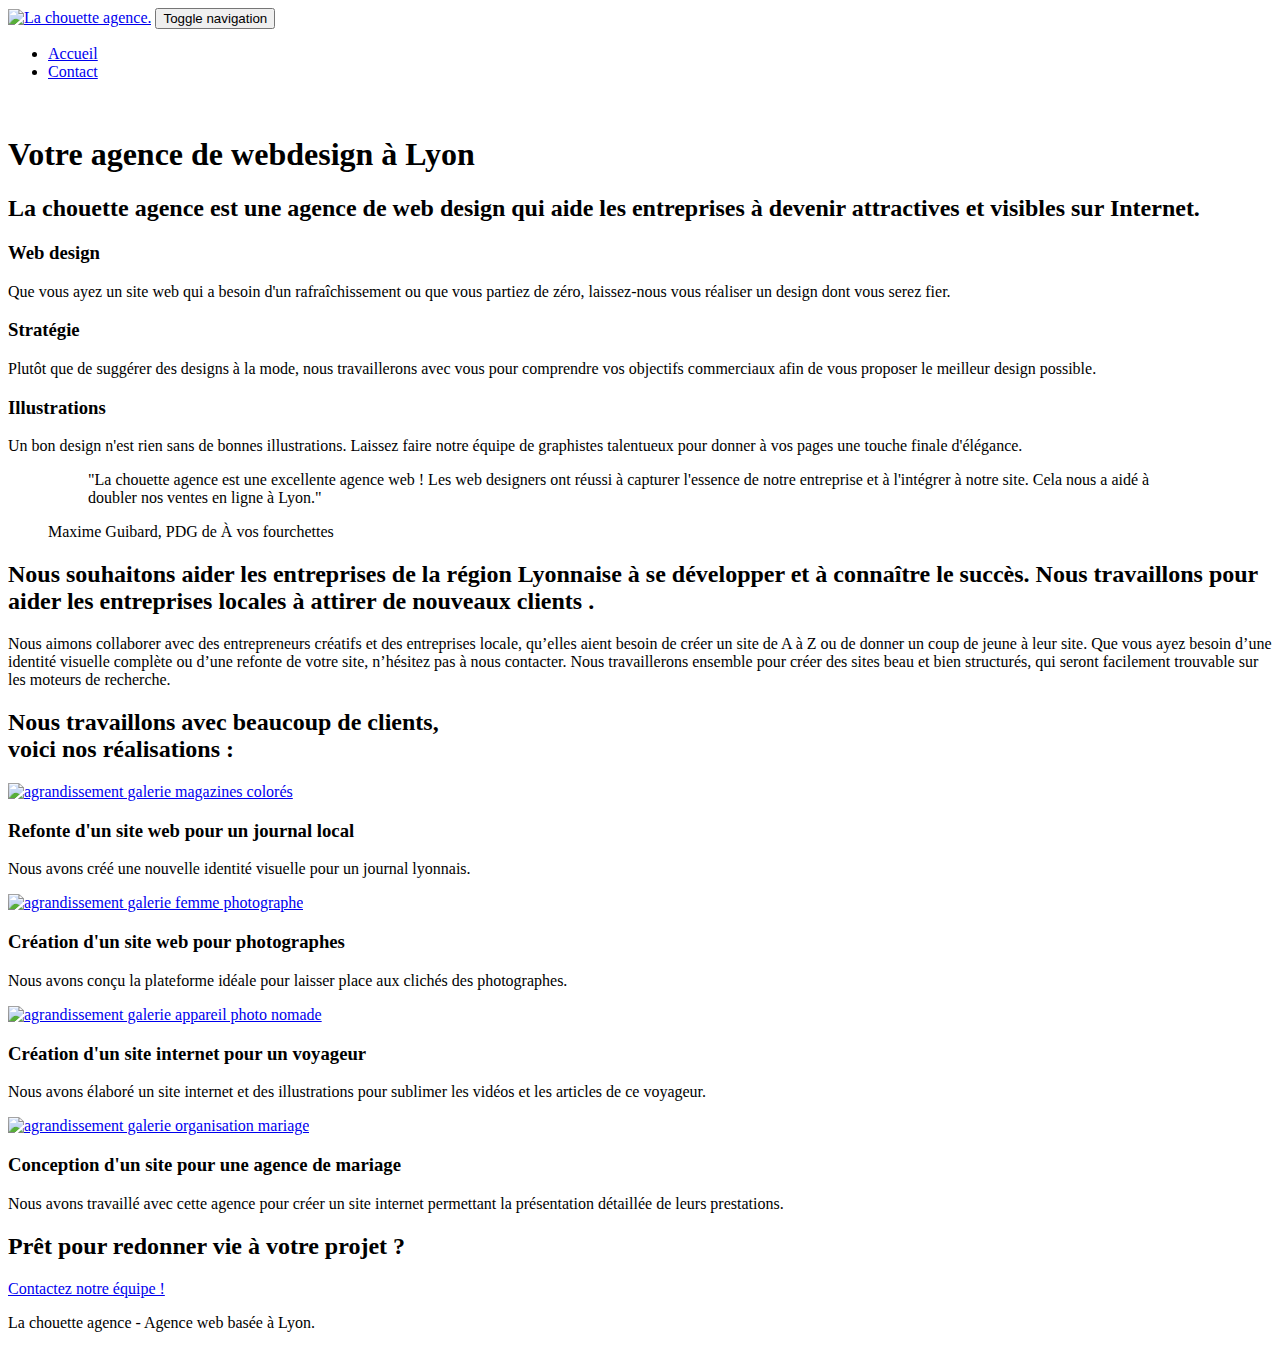
==== index.html @ 05fc4061 "first modif" ====
<!doctype html>
<html lang="fr">
<head>
    <meta charset="utf-8">
    <meta name="description" content="Notre entreprise de webdesign basée à Lyon, la Chouette Agence, vous aide à concevoir un site internet optimisé pour devenir plus attractif.">
    <meta name="viewport" content="width=device-width, initial-scale=1.0, viewport-fit=cover">
	<meta name="robots" content="index,follow">

	<link rel="canonical" href="https://marineflora.github.io/OC_P4/index.html" />
	
    <link rel="shortcut icon" type="image/png" href="img/favicon.jpg">
    
	<link rel="stylesheet" type="text/css" href="./css/bootstrap-min.css">
	<link rel="stylesheet" type="text/css" href="./css/font-awesome-min.css">
	<link rel="stylesheet" type="text/css" href="./css/et-line-min.css">
	<link rel="stylesheet" type="text/css" href="style-min.css">
    
	<script src="./js/jquery-2.1.0-min.js" defer></script>
	<script src="./js/bootstrap-min.js" defer></script>
	<script src="./js/blocs-min.js" defer></script>
	<script src="./js/jquery.touchSwipe-min.js" defer></script>
	<script src="./js/gmaps-min.js" defer></script>

    <title>La Chouette Agence - Votre agence de webdesign à Lyon</title>

	
<!-- Analytics -->
	<script async src="https://www.googletagmanager.com/gtag/js?id=G-NSWFWQ8PJG"></script>
	<script>
 	 window.dataLayer = window.dataLayer || [];
 	 function gtag(){dataLayer.push(arguments);}
 	 gtag('js', new Date());

 	 gtag('config', 'G-NSWFWQ8PJG');
	</script>
<!-- Analytics END -->
    
</head>
<body>
<!-- Principal conteneur -->
<div class="page-container">
    
<!-- HEADER -->	
<header class="bloc bgc-white l-bloc">
	<div class="container bloc-sm">
		<nav class="navbar row">
			<div class="navbar-header">
				<a class="navbar-brand" href="index.html"><img src="img/la-chouette-agence.png" alt="La chouette agence." height="40" /></a>

				<button id="nav-toggle" type="button" class="ui-navbar-toggle navbar-toggle" data-toggle="collapse" data-target=".navbar-1">
					<span class="sr-only">Toggle navigation</span><span class="icon-bar"></span><span class="icon-bar"></span><span class="icon-bar"></span>
				</button>
			</div>
			<div class="collapse navbar-collapse navbar-1 special-dropdown-nav">
				<ul class="site-navigation nav navbar-nav">
					<li>
						<a href="index.html">Accueil</a>
					</li>
					<li>
						<a href="contact-webdesign-lyon.html">Contact</a>
					</li>
				</ul>
			</div>
		</nav>
	</div>
</header>	
<!-- HEADER END-->	

<!-- MAIN -->	
<main>
<!-- bloc-1-presentation-->
<div class="bloc bgc-dark-slate-blue bg-banniere d-bloc bg-t-edge bloc-bg-texture texture-paper b-parallax" id="bloc-1-hero">
	<div class="container bloc-lg">
		<div class="row tight-width-whitespace">
			<div class="col-sm-12">
				<img src="img/logo.png" class="center-block image-resize-mode" width="100" alt="" />
				<h1 class="text-center white ">Votre agence de webdesign à Lyon</h1>	
			</div>
		</div>
	</div>
</div>
<!-- bloc-1-presentation END -->

<!-- bloc-2-services -->
<div class="bloc bgc-white l-bloc" id="bloc-2-services">
	<div class="container bloc-md">
		<div class="row ">
			<div class="col-sm-12">
				<h2 class=" text-center">La chouette agence est une agence de web design qui aide les entreprises à devenir attractives et visibles sur Internet.</h2>
			</div>
		</div>

		<div class="row voffset-lg med-width-whitespace">
			<div class="col-sm-4">
				<div class="text-center">
					<span class="et-icon-browser sm-shadow icon-dark-slate-blue icons icon-lg"></span>
				</div>
				<h3 class="mg-md text-center">Web design</h3>
				<p class="text-center ">
					Que vous ayez un site web qui a besoin d'un rafraîchissement ou que vous partiez de zéro, laissez-nous vous réaliser un design dont vous serez fier.
				</p>
			</div>

			<div class="col-sm-4">
				<div class="text-center">
					<span class="et-icon-presentation sm-shadow icon-dark-slate-blue icons icon-lg"></span>
				</div>
				<h3 class="mg-md text-center">Stratégie</h3>
				<p class="text-center ">
					Plutôt que de suggérer des designs à la mode, nous travaillerons avec vous pour comprendre vos objectifs commerciaux afin de vous proposer le meilleur design possible.<br>
				</p>
			</div>

			<div class="col-sm-4">
				<div class="text-center">
					<span class="et-icon-edit sm-shadow icon-dark-slate-blue icons icon-lg"></span>
				</div>
				<h3 class="mg-md text-center">Illustrations</h3>
				<p class="text-center ">
					Un bon design n'est rien sans de bonnes illustrations. Laissez faire notre équipe de graphistes talentueux pour donner à vos pages une touche finale d'élégance.
				</p>
			</div>
		</div>

		<div class="row voffset-lg voffset">
			<figure class="col-xs-12 col-md-8 col-md-offset-2 text-center">
				<blockquote>"La chouette agence est une excellente agence web ! Les web designers ont réussi à capturer l'essence de notre entreprise et à l'intégrer à notre site. Cela nous a aidé à doubler nos ventes en ligne à Lyon."
				</blockquote> 
				<figcaption>Maxime Guibard, PDG de À vos fourchettes</figcaption>
			</figure>
		</div>

	</div>
</div>
<!-- bloc-2-services END -->

<!-- bloc-3-what-i-do -->
<div class="bloc white bgc-atomic-tangerine bg-presentation d-bloc bloc-bg-texture texture-paper b-parallax" id="bloc-3-what-i-do">
	<div class="container bloc-lg">
		<div class="row tight-width-whitespace black-background">
			<div class="col-sm-12">
				<h2 class="mg-md text-center tangerine">
					Nous souhaitons aider les entreprises de la région Lyonnaise à se développer et à connaître le succès. Nous travaillons pour aider les entreprises locales à attirer de nouveaux clients .<br>
				</h2>
				<p class="text-center white">
					Nous aimons collaborer avec des entrepreneurs créatifs et des entreprises locale, qu’elles aient besoin de créer un site de A à Z ou de donner un coup de jeune à leur site. Que vous ayez besoin d’une identité visuelle complète ou d’une refonte de votre site, n’hésitez pas à nous contacter. Nous travaillerons ensemble pour créer des sites beau et bien structurés, qui seront facilement trouvable sur les moteurs de recherche.
				</p>
			</div>
		</div>
	</div>
</div>
<!-- bloc-3-what-i-do END -->

<!-- bloc-4-portfolio -->
<div class="bloc bgc-white bg-lines-h2-bg bg-repeat l-bloc" id="bloc-4-portfolio">
	<div class="container bloc-lg">
		<div class="row portfolio-thumb">
			<div class="col-sm-12">
				<h2 class=" text-center">Nous travaillons avec beaucoup de clients, <br>voici nos réalisations :</h2>
			</div>
		</div>
		<div class="row tight-width-whitespace portfolio-row">
			<div class="col-sm-6 portfolio-bottom">
				<a href="#" data-lightbox="img/1.jpg" data-gallery-id="gallery-1" data-caption="Refonte d'un site web pour un journal local" data-frame="snapshot-lb"><img src="img/1-small.jpg" alt="agrandissement galerie magazines colorés" class="img-responsive portfolio-thumb center-block" /></a>
				<h3 class="mg-md text-center">Refonte d'un site web pour un journal local</h3>
				<p class="text-center">Nous avons créé une nouvelle identité visuelle pour un journal lyonnais.</p>
			</div>

			<div class="col-sm-6 portfolio-bottom">
				<a href="#" data-lightbox="img/2.jpg" data-gallery-id="gallery-1" data-caption="Création d'un site web pour photographes" data-frame="snapshot-lb"><img src="img/2-small.jpg" class="img-responsive portfolio-thumb center-block" alt="agrandissement galerie femme photographe " /></a>
				<h3 class="mg-md text-center">Création d'un site web pour photographes</h3>
				<p class="text-center">Nous avons conçu la plateforme idéale pour laisser place aux clichés des photographes.</p>
			</div>
		</div>

		<div class="row tight-width-whitespace portfolio-row">
			<div class="col-sm-6 portfolio-bottom">
				<a href="#" data-lightbox="img/3.jpg" data-gallery-id="gallery-1" data-caption="Création d'un site internet pour un voyageur" data-frame="snapshot-lb"><img src="img/3.jpg" class="img-responsive portfolio-thumb center-block" alt="agrandissement galerie appareil photo nomade"/></a>
				<h3 class="mg-md text-center">Création d'un site internet pour un voyageur</h3>
				<p class="text-center">Nous avons élaboré un site internet et des illustrations pour sublimer les vidéos et les articles de ce voyageur.</p>
			</div>

			<div class="col-sm-6 portfolio-bottom">
				<a href="#" data-lightbox="img/4.jpg" data-gallery-id="gallery-1" data-caption="Conception d'un site pour une agence de mariage" data-frame="snapshot-lb"><img src="img/4.jpg" class="img-responsive portfolio-thumb center-block" alt="agrandissement galerie organisation mariage" /></a>
				<h3 class="mg-md text-center">Conception d'un site pour une agence de mariage</h3>
				<p class="text-center">Nous avons travaillé avec cette agence pour créer un site internet permettant la présentation détaillée de leurs prestations.</p>
			</div>
		</div>
	</div>
</div>
<!-- bloc-4-portfolio END -->

<!-- bloc-5-cta -->
<div class="bloc bgc-dark-slate-blue bg-banniere d-bloc bloc-bg-texture texture-paper" id="bloc-5-cta">
	<div class="container bloc-lg">
		<div class="row">
			<div class="col-sm-12 text-center">
				<h2 class="mg-md text-center white">Prêt pour redonner vie à votre projet ?</h2>
				<a href="contact-webdesign-lyon.html" class="btn btn-atomic-tangerine btn-clean btn-rd btn-lg cta-hero">Contactez notre équipe !</a>
			</div>
		</div>
	</div>
</div>
<!-- bloc-5-cta END -->
</main>
<!-- MAIN END -->	

<!-- FOOTER -->
<footer class="bloc bgc-atomic-tangerine d-bloc">
	<div class="container bloc-sm">
		<div class="row">
			<div class="col-sm-12">
				<p class="text-center">La chouette agence - Agence web basée à Lyon.<br></p>

				<div class="row row-no-gutters social">
					<div class="col-sm-3">
						<div class="text-center">
							<a class="social" title="Suivez-nous sur twitter" href="https://twitter.com"><span class="fa fa-twitter icon-md"></span></a>
						</div>
					</div>
					<div class="col-sm-3">
						<div class="text-center">
							<a class="social" title="Suivez-nous sur facebook" href="https://www.facebook.com/"><span class="fa fa-facebook icon-md"></span></a>
						</div>
					</div>
					<div class="col-sm-3">
						<div class="text-center">
							<a class="social" title="Suivez-nous sur dribble" href="https://dribbble.com/"><span class="fa fa-dribbble icon-md"></span></a>
						</div>
					</div>
					<div class="col-sm-3">
						<div class="text-center">
							<a class="social" title="Suivez-nous sur instagram" href="https://www.instagram.com/"><span class="fa fa-instagram icon-md"></span></a>
						</div>
					</div>
				</div>
			
			</div>
		</div>
	</div>
</footer>
<!-- FOOTER END -->

</div>
<!-- Principal conteneur END -->
    

</body>
</html>
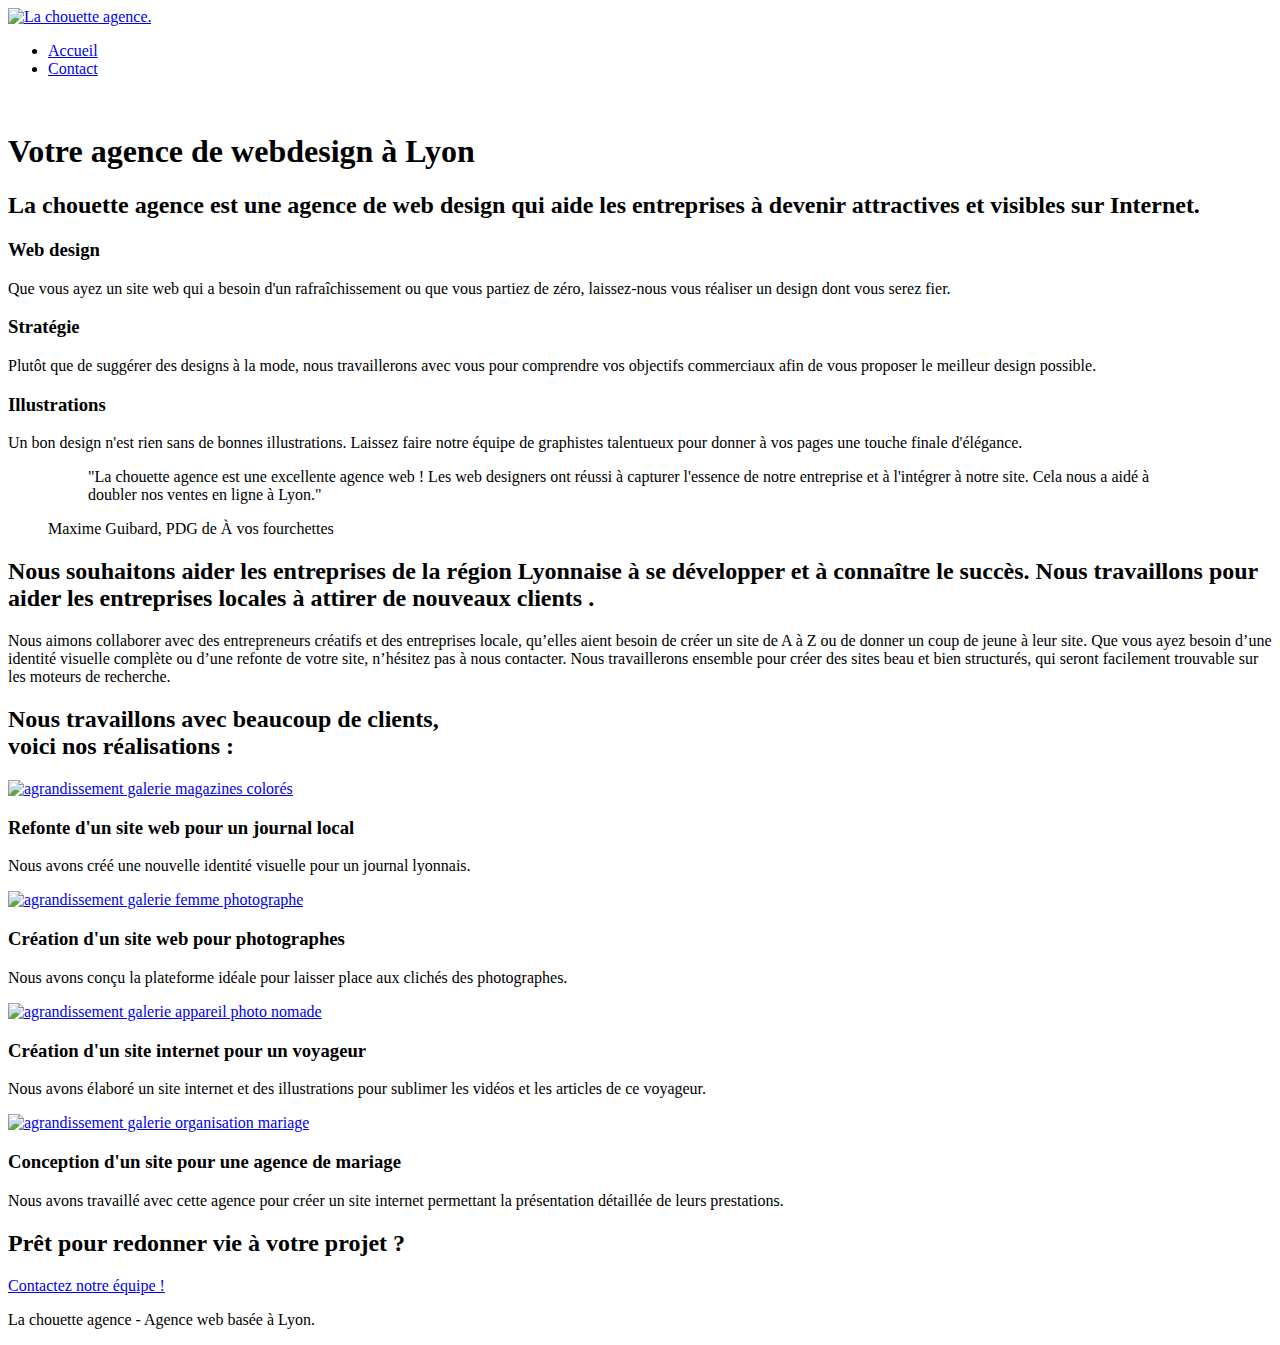
==== commit c0f4e19e: "first modification for seo" ====
--- a/index.html
+++ b/index.html
@@ -6,33 +6,21 @@
     <meta name="viewport" content="width=device-width, initial-scale=1.0, viewport-fit=cover">
 	<meta name="robots" content="index,follow">
 
-	<link rel="canonical" href="https://marineflora.github.io/OC_P4/index.html" />
-	
+	<code><meta name="robots" content="index, follow"></code>	
     <link rel="shortcut icon" type="image/png" href="img/favicon.jpg">
     
 	<link rel="stylesheet" type="text/css" href="./css/bootstrap-min.css">
 	<link rel="stylesheet" type="text/css" href="./css/font-awesome-min.css">
 	<link rel="stylesheet" type="text/css" href="./css/et-line-min.css">
-	<link rel="stylesheet" type="text/css" href="style-min.css">
-    
-	<script src="./js/jquery-2.1.0-min.js" defer></script>
-	<script src="./js/bootstrap-min.js" defer></script>
-	<script src="./js/blocs-min.js" defer></script>
-	<script src="./js/jquery.touchSwipe-min.js" defer></script>
-	<script src="./js/gmaps-min.js" defer></script>
+	<link rel="stylesheet" type="text/css" href=".css/style-min.css">
+    
+
 
     <title>La Chouette Agence - Votre agence de webdesign à Lyon</title>
 
 	
 <!-- Analytics -->
-	<script async src="https://www.googletagmanager.com/gtag/js?id=G-NSWFWQ8PJG"></script>
-	<script>
- 	 window.dataLayer = window.dataLayer || [];
- 	 function gtag(){dataLayer.push(arguments);}
- 	 gtag('js', new Date());
-
- 	 gtag('config', 'G-NSWFWQ8PJG');
-	</script>
+	
 <!-- Analytics END -->
     
 </head>
@@ -46,10 +34,6 @@
 		<nav class="navbar row">
 			<div class="navbar-header">
 				<a class="navbar-brand" href="index.html"><img src="img/la-chouette-agence.png" alt="La chouette agence." height="40" /></a>
-
-				<button id="nav-toggle" type="button" class="ui-navbar-toggle navbar-toggle" data-toggle="collapse" data-target=".navbar-1">
-					<span class="sr-only">Toggle navigation</span><span class="icon-bar"></span><span class="icon-bar"></span><span class="icon-bar"></span>
-				</button>
 			</div>
 			<div class="collapse navbar-collapse navbar-1 special-dropdown-nav">
 				<ul class="site-navigation nav navbar-nav">
@@ -244,6 +228,10 @@
 </div>
 <!-- Principal conteneur END -->
     
-
+	<script src="./js/jquery-2.1.0-min.js" defer></script>
+	<script src="./js/bootstrap-min.js" defer></script>
+	<script src="./js/blocs-min.js" defer></script>
+	<script src="./js/jquery.touchSwipe-min.js" defer></script>
+	<script src="./js/gmaps-min.js" defer></script>
 </body>
 </html>
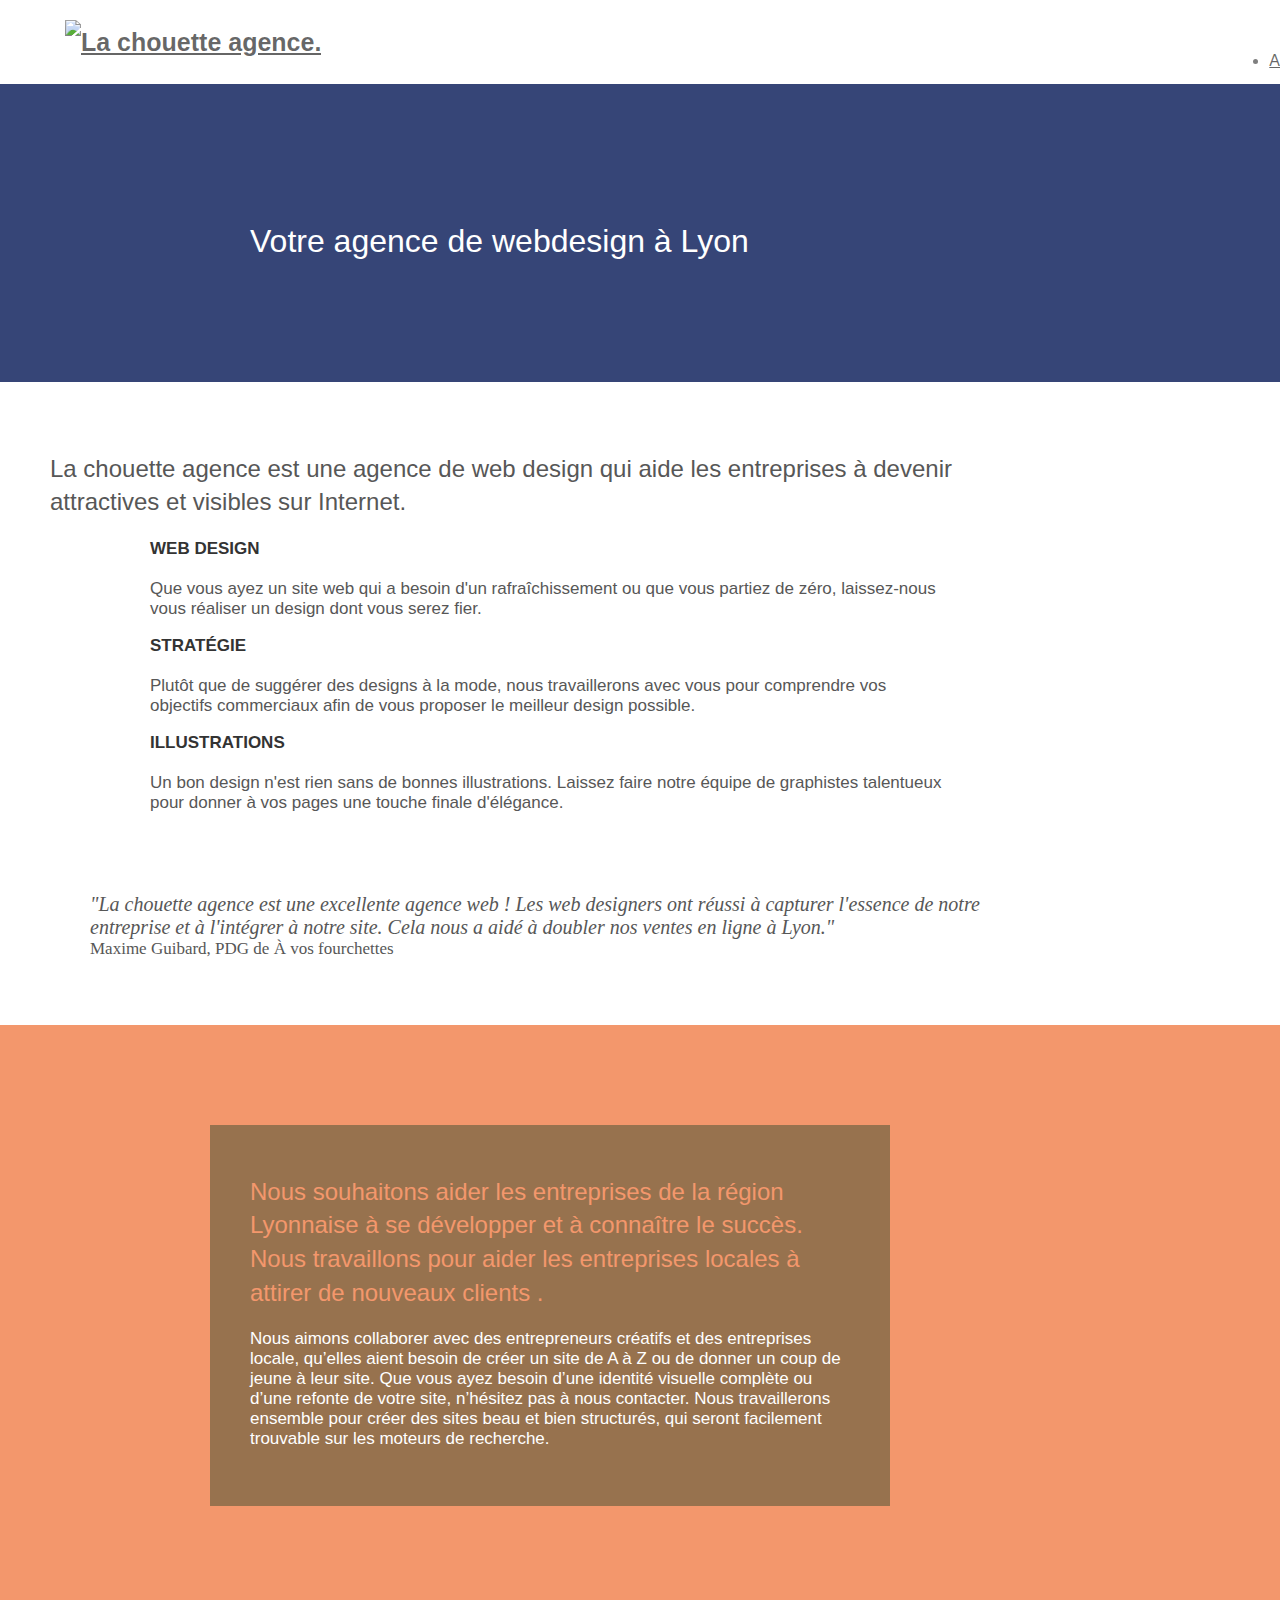
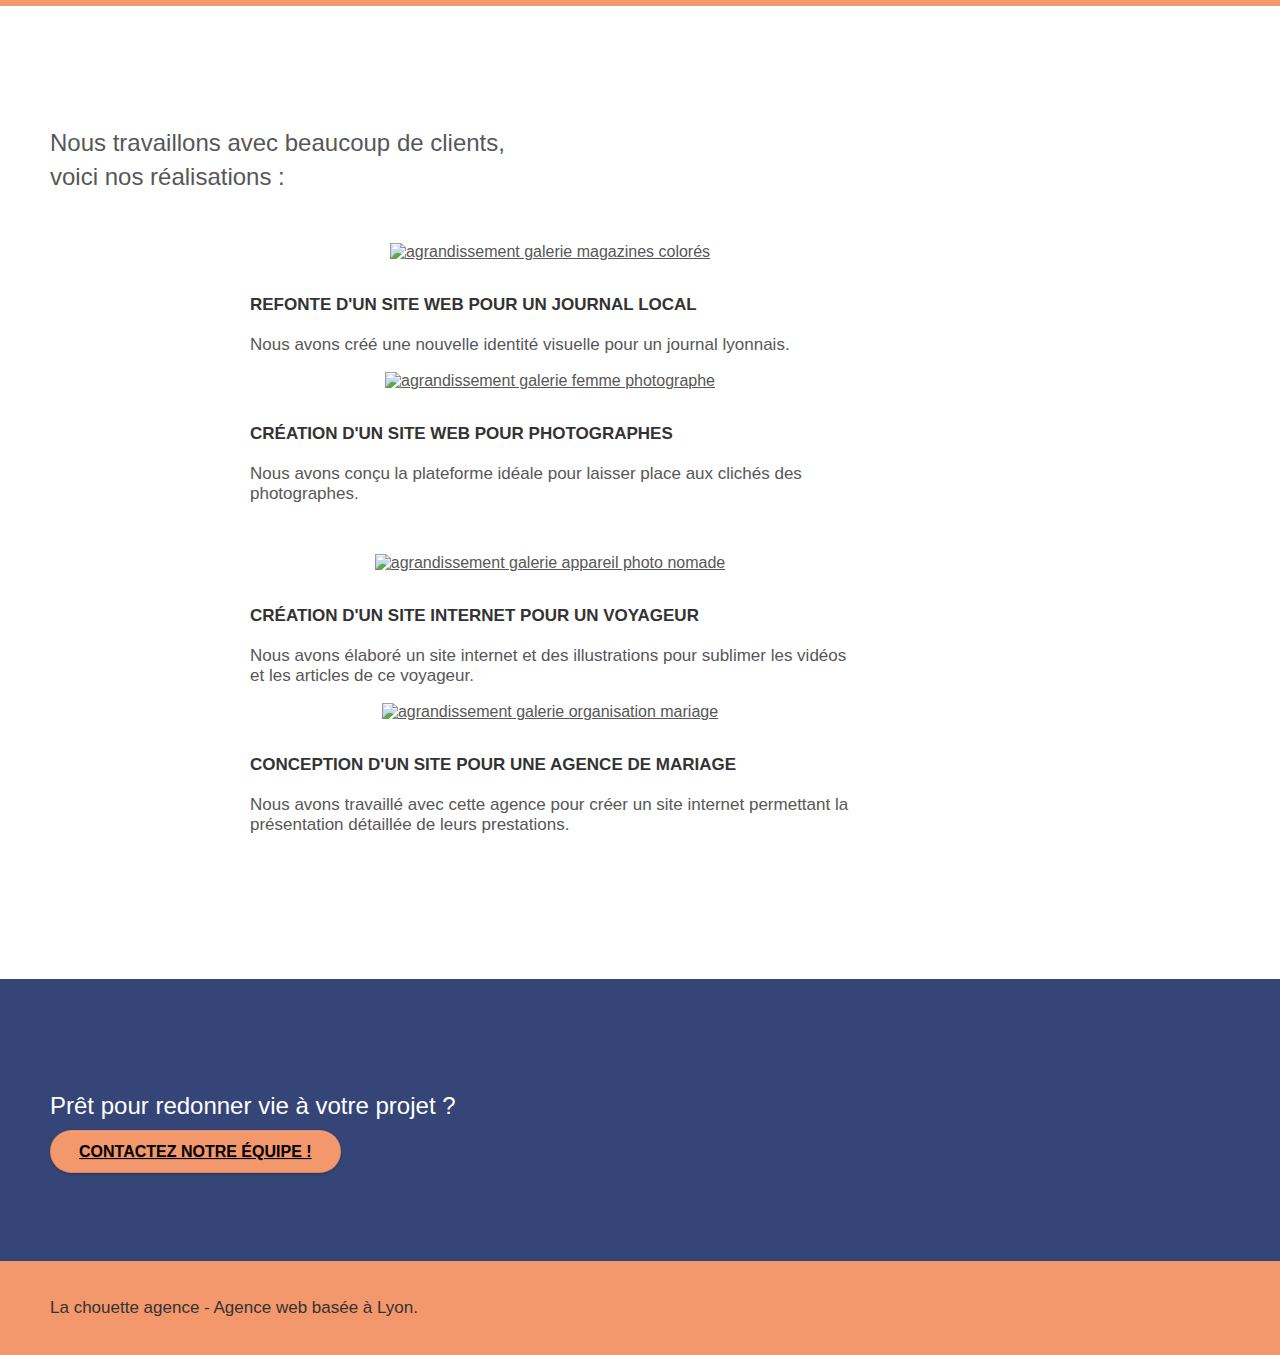
==== commit 3d2e8dae: "first modification for seo" ====
--- a/index.html
+++ b/index.html
@@ -12,7 +12,7 @@
 	<link rel="stylesheet" type="text/css" href="./css/bootstrap-min.css">
 	<link rel="stylesheet" type="text/css" href="./css/font-awesome-min.css">
 	<link rel="stylesheet" type="text/css" href="./css/et-line-min.css">
-	<link rel="stylesheet" type="text/css" href=".css/style-min.css">
+	<link rel="stylesheet" type="text/css" href="/style-min.css">
     
 
 
@@ -41,7 +41,7 @@
 						<a href="index.html">Accueil</a>
 					</li>
 					<li>
-						<a href="contact-webdesign-lyon.html">Contact</a>
+						<a href="contact-webdesign.html">Contact</a>
 					</li>
 				</ul>
 			</div>
--- a/style-min.css
+++ b/style-min.css
@@ -0,0 +1 @@
+body{margin:0;padding:0;background:#FFF;overflow-x:hidden;-webkit-font-smoothing:antialiased;-moz-osx-font-smoothing:grayscale}a,button{transition:all .3s ease-in-out;outline:none}a:hover{text-decoration:none;cursor:pointer}#page-loading-blocs-notifaction{position:fixed;top:0;bottom:0;width:100%;z-index:100000;background:#FFF url(img/pageload-spinner.gif) no-repeat center center}.bloc{width:100%;clear:both;background:50% 50% no-repeat;padding:0 50px;-webkit-background-size:cover;-moz-background-size:cover;-o-background-size:cover;background-size:cover;position:relative}.bloc .container{padding-left:0;padding-right:0}.bloc-lg{padding:100px 50px}.bloc-md{padding:50px}.bloc-sm{padding:20px 50px}.bg-center,.bg-l-edge,.bg-r-edge,.bg-t-edge,.bg-b-edge,.bg-tl-edge,.bg-bl-edge,.bg-tr-edge,.bg-br-edge,.bg-repeat{-webkit-background-size:auto;-moz-background-size:auto;-o-background-size:auto;background-size:auto}.bg-repeat{background:repeat}.bg-t-edge{background:top no-repeat}.bloc-bg-texture::before{content:"";background-size:2px 2px;position:absolute;top:0;bottom:0;left:0;right:0}.texture-paper::before{background:url(img/texture-paper.png);background-size:280px 280px}.b-parallax{background-attachment:fixed}.d-bloc{color:rgba(255,255,255,.7)}.d-bloc button:hover{color:rgba(255,255,255,.9)}.d-bloc .icon-round,.d-bloc .icon-square,.d-bloc .icon-rounded,.d-bloc .icon-semi-rounded-a,.d-bloc .icon-semi-rounded-b{border-color:rgba(255,255,255,.9)}.d-bloc .divider-h span{border-color:rgba(255,255,255,.2)}.d-bloc .a-btn:hover,.d-bloc .navbar a:hover,.d-bloc .navbar-brand:hover,.d-bloc a:hover .icon-sm,.d-bloc a:hover .icon-md,.d-bloc a:hover .icon-lg,.d-bloc a:hover .icon-xl,.d-bloc h1 a:hover,.d-bloc h2 a:hover,.d-bloc h3 a:hover,.d-bloc h4 a:hover,.d-bloc h5 a:hover,.d-bloc h6 a:hover,.d-bloc p a:hover{color:rgba(255,255,255,1)}.d-bloc .navbar-toggle .icon-bar{background:rgba(255,255,255,1)}.d-bloc .btn-wire,.d-bloc .btn-wire:hover{color:rgba(255,255,255,1);border-color:rgba(255,255,255,1)}.d-bloc .panel{color:rgba(0,0,0,.5)}.d-bloc .panel button:hover{color:rgba(0,0,0,.7)}.d-bloc .panel icon{border-color:rgba(0,0,0,.7)}.d-bloc .panel .divider-h span{border-color:rgba(0,0,0,.1)}.d-bloc .panel .a-btn{color:rgba(0,0,0,.6)}.d-bloc .panel .a-btn:hover{color:rgba(0,0,0,1)}.d-bloc .panel .btn-wire,.d-bloc .panel .btn-wire:hover{color:rgba(0,0,0,.7);border-color:rgba(0,0,0,.3)}.d-bloc .panel,.l-bloc{color:rgba(0,0,0,.5)}.d-bloc .panel button:hover,.l-bloc button:hover{color:rgba(0,0,0,.7)}.l-bloc .icon-round,.l-bloc .icon-square,.l-bloc .icon-rounded,.l-bloc .icon-semi-rounded-a,.l-bloc .icon-semi-rounded-b{border-color:rgba(0,0,0,.7)}.d-bloc .panel .divider-h span,.l-bloc .divider-h span{border-color:rgba(0,0,0,.1)}.d-bloc .panel .a-btn,.l-bloc .a-btn,.l-bloc .navbar a,.l-bloc .navbar-brand,.l-bloc a .icon-sm,.l-bloc a .icon-md,.l-bloc a .icon-lg,.l-bloc a .icon-xl,.l-bloc h1 a,.l-bloc h2 a,.l-bloc h3 a,.l-bloc h4 a,.l-bloc h5 a,.l-bloc h6 a,.l-bloc p a{color:rgba(0,0,0,.6)}.d-bloc .panel .a-btn:hover,.l-bloc .a-btn:hover,.l-bloc .navbar a:hover,.l-bloc .navbar-brand:hover,.l-bloc a:hover .icon-sm,.l-bloc a:hover .icon-md,.l-bloc a:hover .icon-lg,.l-bloc a:hover .icon-xl,.l-bloc h1 a:hover,.l-bloc h2 a:hover,.l-bloc h3 a:hover,.l-bloc h4 a:hover,.l-bloc h5 a:hover,.l-bloc h6 a:hover,.l-bloc p a:hover{color:rgba(0,0,0,1)}.l-bloc .navbar-toggle .icon-bar{color:rgba(0,0,0,.6)}.d-bloc .panel .btn-wire,.d-bloc .panel .btn-wire:hover,.l-bloc .btn-wire,.l-bloc .btn-wire:hover{color:rgba(0,0,0,.7);border-color:rgba(0,0,0,.3)}.voffset{margin-top:30px}.voffset-lg{margin-top:80px}.row-no-gutters{margin-right:0;margin-left:0}.row.row-no-gutters>[class^="col-"],.row.row-no-gutters>[class*=" col-"]{padding-right:0;padding-left:0}h1{font-size:32px}.navbar{margin-bottom:0;z-index:1}.navbar-brand{height:auto;padding:3px 15px;font-size:25px;font-weight:400;font-weight:600;line-height:44px}.navbar-brand img{max-height:200px;margin:0 5px 0 0;display:inline}.navbar-brand img[src$=svg]{min-width:100px}.nav-center .navbar-brand img{margin:0}.navbar .nav{padding-top:2px;margin-right:-16px;float:right;z-index:1}.nav>li{float:left;margin-top:4px;font-size:16px}.navbar-nav .open .dropdown-menu>li>a{text-align:inherit}.nav>li a:hover,.nav>li a:focus{background:transparent}.navbar-toggle{margin:10px 10px 0 0;border:0}.navbar-toggle:hover{background:transparent}.navbar-toggle .icon-bar{background-color:rgba(0,0,0,.5);width:26px}.nav-invert .navbar .nav{float:left}.nav-invert .navbar-header,.nav-invert .navbar-brand{float:right;position:relative;z-index:2}@media (min-width:768px){.site-navigation{position:absolute;top:50%;right:20px;transform:translate(0,-50%);-webkit-transform:translateY(-50%)}.nav>li .dropdown-menu a,.nav>li .dropdown-menu a:hover{color:#484848}.nav-invert .site-navigation{left:0;right:0}.nav-center{text-align:center}.nav-center .navbar-header{width:100%}.nav-center .navbar-header,.nav-center .navbar-brand,.nav-center .nav>li{float:none;display:inline-block}.nav-center .site-navigation{position:relative;width:100%;right:0;margin-right:0;margin-top:20px}.nav-center.mini-nav .navbar-toggle{float:none;margin:10px auto 0}}.nav>li>.dropdown a{background:none;display:block;padding:14px 15px}nav .caret{margin:0 5px}.dropdown-menu .dropdown-menu{top:-8px;left:100%}.dropdown-menu .dropmenu-flow-right{top:100%;left:0;margin-left:-1px;border-top-left-radius:0;border-top-right-radius:0}.dropdown-menu .dropdown span{border:4px solid #000;border-top-color:transparent;border-right-color:transparent;border-bottom-color:transparent;margin:6px -5px 0 0;float:right}.mg-md{margin-top:10px;margin-bottom:20px}.mg-lg{margin-top:10px;margin-bottom:40px}.btn{margin:0 5px 5px 0}.btn.pull-right{margin:0 0 5px 5px}.btn-d,.btn-d:hover,.btn-d:focus{color:#FFF;background:rgba(0,0,0,.3)}button{outline:none}.btn-rd{border-radius:40px}.btn-clean{border:1px solid rgba(0,0,0,.08);border-bottom-color:rgba(0,0,0,.1);text-shadow:0 1px 0 rgba(0,0,1,.1);box-shadow:0 1px 3px rgba(0,0,1,.25),inset 0 1px 0 0 rgba(255,255,255,.15)}.icon-md{font-size:30px}.icon-lg{font-size:60px}.sm-shadow{text-shadow:0 1px 2px rgba(0,0,0,.3)}.panel-sq,.panel-sq .panel-heading,.panel-sq .panel-footer{border-radius:0}.panel-rd{border-radius:30px}.panel-rd .panel-heading{border-radius:29px 29px 0 0}.panel-rd .panel-footer{border-radius:0 0 29px 29px}.form-control{border-color:rgba(0,0,0,.1);box-shadow:none}.scrollToTop{width:40px;height:40px;position:fixed;bottom:20px;right:20px;opacity:0;z-index:500;transition:all .3s ease-in-out}.scrollToTop span{margin-top:6px}.showScrollTop{font-size:14px;opacity:1}a[data-lightbox]{position:relative;display:block;text-align:center}a[data-lightbox]:hover::before{content:"+";font-family:"HelveticaNeue-Light","Helvetica Neue Light","Helvetica Neue",Helvetica,Arial;font-size:32px;width:50px;height:50px;margin-left:-25px;border-radius:50%;background:rgba(0,0,0,.6);color:#FFF;font-weight:100;z-index:1;position:absolute;top:50%;transform:translateY(-50%);-webkit-transform:translateY(-50%)}a[data-lightbox]:hover img{opacity:.6;-webkit-animation-fill-mode:none;animation-fill-mode:none}#lightbox-modal{display:flex;align-items:center}#lightbox-modal .modal-dialog{width:90%;max-width:900px;margin:0 auto 0}#lightbox-modal .modal-dialog img{max-height:90vh;margin:0 auto}.lightbox-caption{padding:20px;color:#FFF;background:rgba(0,0,0,.5);position:absolute;left:15px;right:15px;bottom:5px}.close-lightbox{color:#FFF;font-size:30px;position:absolute;top:20px;right:20px;z-index:20;background:rgba(0,0,0,.5);border:none;line-height:30px;padding:0 9px 5px;opacity:.3}.close-lightbox:hover,.next-lightbox:hover,.prev-lightbox:hover{opacity:1;color:#FFF}.next-lightbox,.prev-lightbox{font-size:20px;color:rgba(255,255,255,.9);background:rgba(0,0,0,.5);transition:all .2s ease-in-out;position:absolute;top:45%;z-index:1;opacity:.4}.next-lightbox{padding:6px 8px 1px 13px;right:25px}.prev-lightbox{padding:6px 13px 1px 10px;left:25px}.snapshot-lb .modal-body{padding-bottom:45px}.snapshot-lb .lightbox-caption{padding:0;color:rgba(0,0,0,.5);background:none}h1,h2,h3,h4,h5,h6,p,label,.btn,a{font-family:"helvetica";font-weight:400;color:#575757}.container{max-width:1000px}.hero-bloc-text{font-size:38px}.hero-bloc-text-sub{font-size:36px}.statement-bloc-text{line-height:26px;font-style:italic;font-size:20px;text-align:center;font-weight:lighter;max-width:520px;margin:auto auto auto auto}p,figcaption{font-size:17px}.tight-width-whitespace{max-width:600px;margin:auto auto auto auto}.h1{font-size:20px;font-family:"Open Sans"}.cta-hero{margin-top:22px;color:#FFF;text-transform:uppercase;padding:12px 28px 12px 28px;font-size:16px;font-weight:700}.social{max-width:400px;margin:auto auto auto auto}h2{font-size:24px;line-height:1.4em}h3{font-size:17px;text-transform:uppercase;font-weight:700;color:#333}.med-width-whitespace{max-width:800px;margin:auto auto auto auto;box-shadow:0 0 0 #000}.icons{margin-bottom:14px;margin-top:24px}.white{color:#FFF}.portfolio-thumb{margin-bottom:24px}.portfolio-row{margin-bottom:44px;margin-top:50px}.avatar{box-shadow:0 4px 9px rgba(0,0,0,.3)}.black-background{background-color:rgba(111,99,65,.7);padding:40px 40px 40px 40px}.bold-link{font-weight:900;text-decoration:underline}.bgc-white{background-color:#FFF}.bgc-dark-slate-blue{background-color:#364577}.bgc-atomic-tangerine{background-color:#F3976C}.btn-atomic-tangerine{background:#F3976C;color:#000}.btn-atomic-tangerine:hover{background:#FFB67E;color:#000}.ltc-white:hover{color:#ccc}.ltc-atomic-tangerine,.tangerine{color:#F3976C}.ltc-atomic-tangerine:hover{color:#c27956}.icon-dark-slate-blue{color:#364577;border-color:#364577}.bg-dots-bg{background-image:url(img/dots-bg.png)}.bg-lines-h2-bg{background-image:url(img/lines-h2-bg.png)}.bg-banniere{background-image:url(img/la-chouette-agence-banniere.jpg)}.bg-presentation{background-image:url(img/image-de-presentation.jpg)}figure{color:#575757}blockquote{font-size:20px;font-style:italic;margin:0}footer p,.social,.contact-heading{color:#333}@media (max-width:1024px){.bloc{padding-left:20px;padding-right:20px}.container{padding-left:0;padding-right:0}}@media (max-width:992px) and (min-width:768px){.navbar .nav{max-width:80%}.nav-center.navbar .nav{max-width:100%}}@media only screen and (min-width:768px) and (max-width:1024px) and (orientation:landscape){.b-parallax{background-attachment:scroll}}@media only screen and (min-width:1024px) and (max-width:1366px) and (-webkit-min-device-pixel-ratio:1.5){.b-parallax{background-attachment:scroll}}@media (max-width:991px){.container{width:100%}.b-parallax{background-attachment:scroll}.page-container,#hero-bloc{overflow-x:hidden;position:relative}}@media (max-width:767px){.black-background{padding:40px 0 40px 0}.social{display:flex;justify-content:space-between}.portfolio-bottom{margin-bottom:50px}.portfolio-row{margin-bottom:0;margin-top:0}.page-container{overflow-x:hidden;position:relative}h1,h2,h3,h4,h5,h6,p,#disqus_thread{padding-left:10px;padding-right:10px}.b-parallax{background-attachment:scroll}.navbar .nav{padding-top:0;border-top:1px solid rgba(0,0,0,.2);float:none}.navbar.row{margin-left:0;margin-right:0}.site-navigation{position:inherit;transform:none;-webkit-transform:none;-ms-transform:none}.nav>li{margin-top:0;border-bottom:1px solid rgba(0,0,0,.1);background:rgba(0,0,0,.05);text-align:left;padding-left:15px;width:100%}.nav>li:hover{background:rgba(0,0,0,.08)}.dropdown .dropdown a .caret{float:none;margin:5px 0 0 10px;border:4px solid #000;border-bottom-color:transparent;border-right-color:transparent;border-left-color:transparent}#hero-bloc .navbar .nav{background:rgba(0,0,0,.8)}#hero-bloc .navbar .nav a{color:rgba(255,255,255,.6)}.hero{padding:50px 0}.hero-nav{left:-1px;right:-1px}.navbar-collapse{padding:0;overflow-x:hidden;-webkit-box-shadow:none;box-shadow:none}.navbar-brand img{max-height:40px;width:auto}.nav-invert .navbar-header{float:none;width:100%}.nav-invert .navbar-toggle{float:left;margin-left:10px}.bloc{padding-left:0;padding-right:0}.bloc-xxl,.bloc-xl,.bloc-lg{padding:40px 0}.bloc-sm,.bloc-md{padding-left:0;padding-right:0}.bloc-tile-2 .container,.bloc-tile-3 .container,.bloc-tile-4 .container,.bloc-fill-screen .fill-bloc-top-edge,.bloc-fill-screen .fill-bloc-bottom-edge{padding-left:0;padding-right:0}.a-block{padding:0 10px}.btn-dwn{display:none}.voffset{margin-top:5px}.voffset-md{margin-top:20px}.voffset-lg{margin-top:30px}form{padding:5px}.close-lightbox{display:inline-block}.blocsapp-device-iphone5{background-size:216px 425px;padding-top:60px;width:216px;height:425px}.blocsapp-device-iphone5 img{width:180px;height:320px}.bloc-mob-center-text{text-align:center}}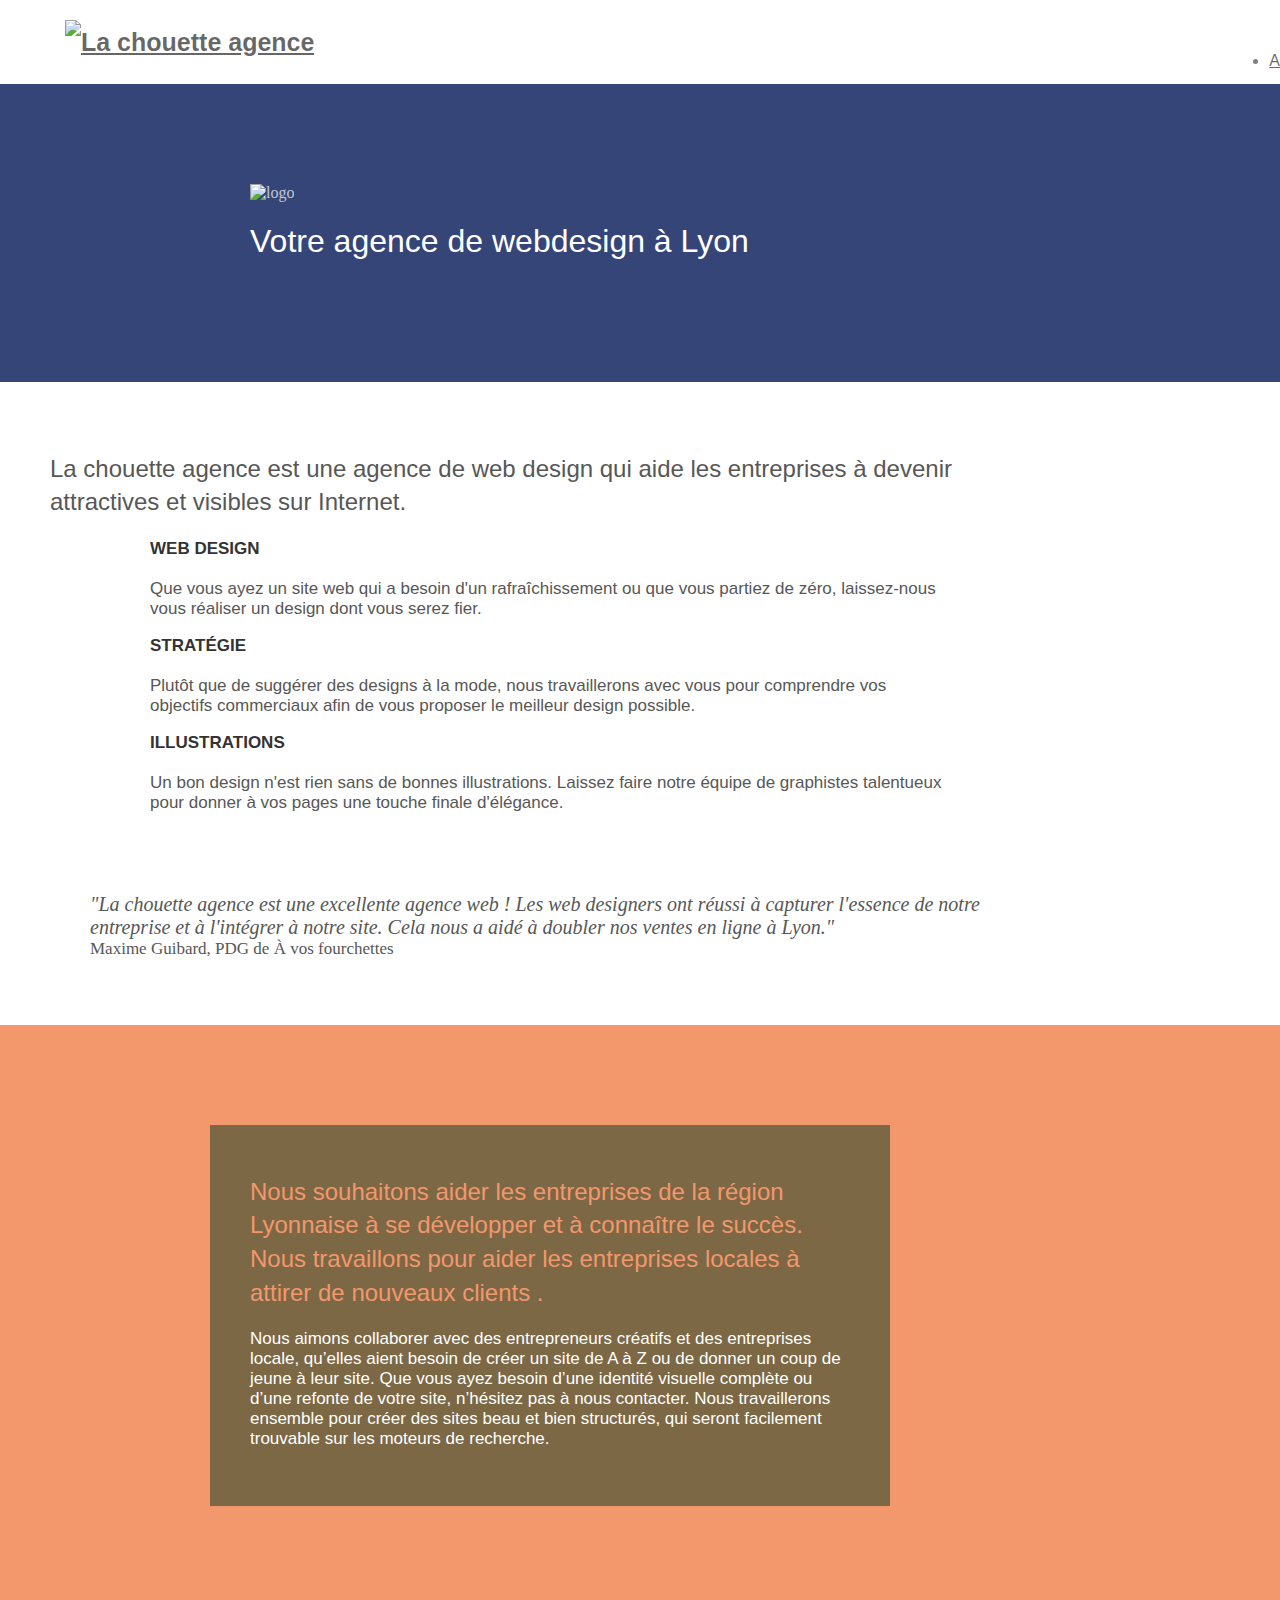
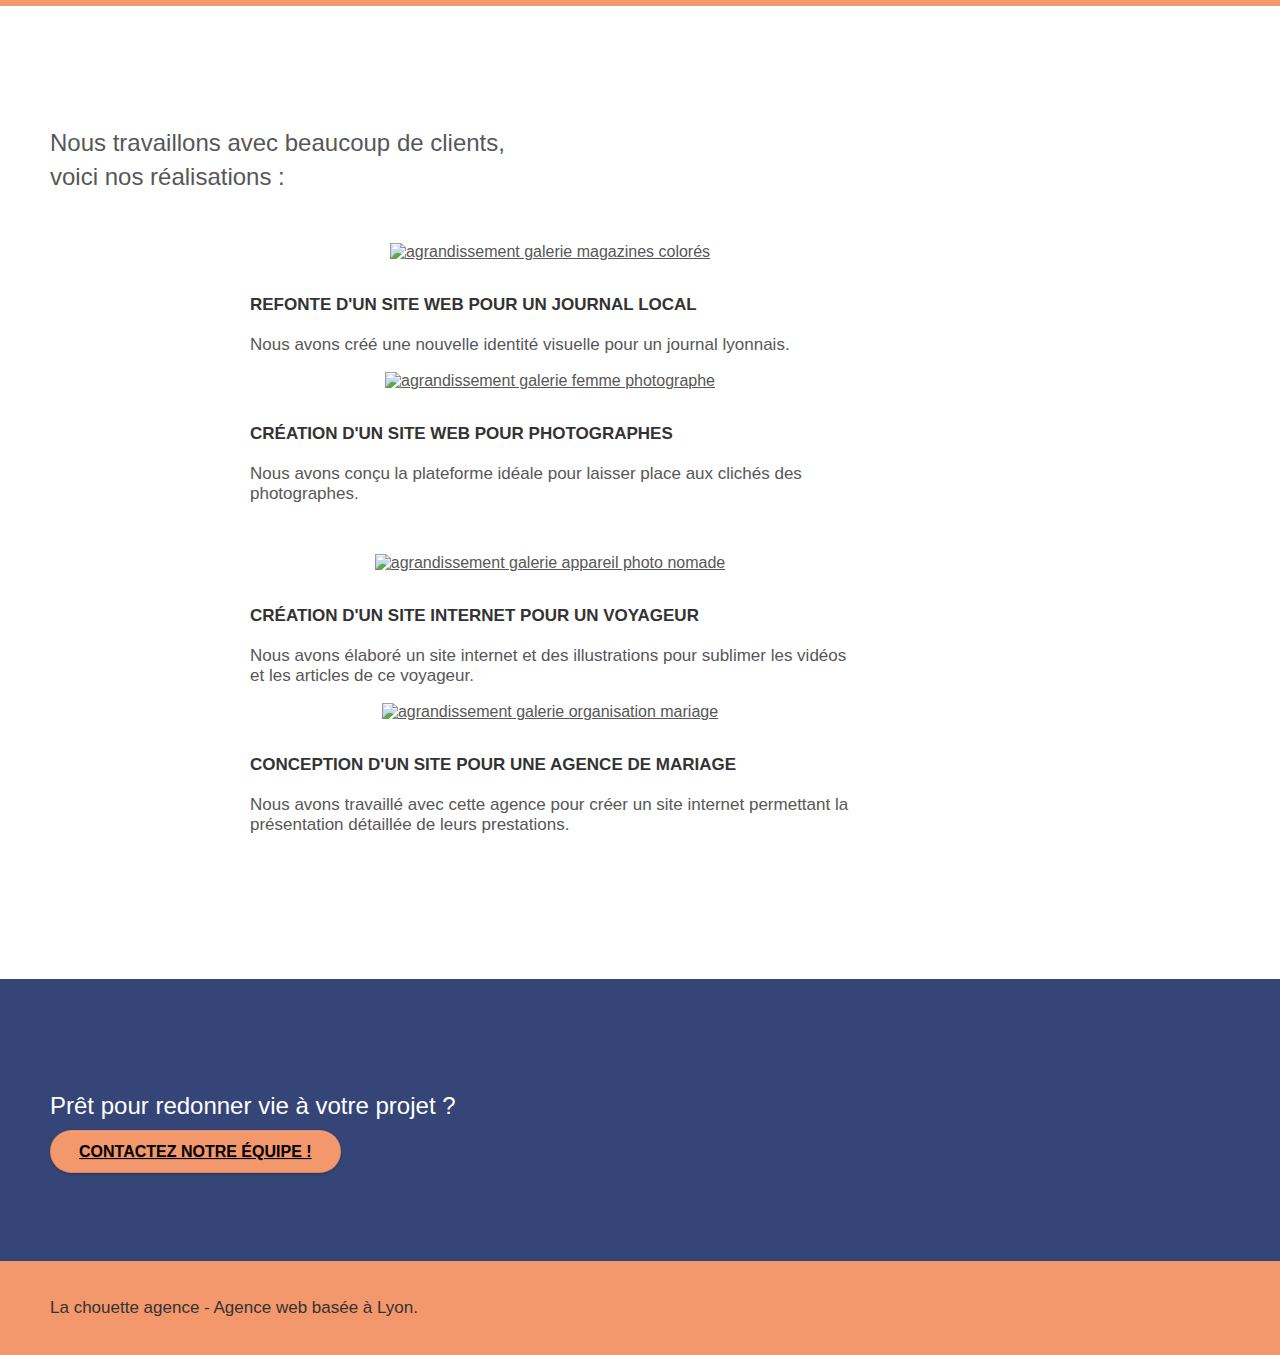
==== commit 864cd57b: "modification for better seo" ====
--- a/index.html
+++ b/index.html
@@ -6,13 +6,13 @@
     <meta name="viewport" content="width=device-width, initial-scale=1.0, viewport-fit=cover">
 	<meta name="robots" content="index,follow">
 
-	<code><meta name="robots" content="index, follow"></code>	
+	<meta name="robots" content="index, follow">
     <link rel="shortcut icon" type="image/png" href="img/favicon.jpg">
     
 	<link rel="stylesheet" type="text/css" href="./css/bootstrap-min.css">
 	<link rel="stylesheet" type="text/css" href="./css/font-awesome-min.css">
 	<link rel="stylesheet" type="text/css" href="./css/et-line-min.css">
-	<link rel="stylesheet" type="text/css" href="/style-min.css">
+	<link rel="stylesheet" type="text/css" href="style-min.css">
     
 
 
@@ -33,7 +33,7 @@
 	<div class="container bloc-sm">
 		<nav class="navbar row">
 			<div class="navbar-header">
-				<a class="navbar-brand" href="index.html"><img src="img/la-chouette-agence.png" alt="La chouette agence." height="40" /></a>
+				<a class="navbar-brand" href="index.html"><img src="img/la-chouette-agence.png" alt="La chouette agence" title="logo webdesign" height="40" /></a>
 			</div>
 			<div class="collapse navbar-collapse navbar-1 special-dropdown-nav">
 				<ul class="site-navigation nav navbar-nav">
@@ -57,7 +57,7 @@
 	<div class="container bloc-lg">
 		<div class="row tight-width-whitespace">
 			<div class="col-sm-12">
-				<img src="img/logo.png" class="center-block image-resize-mode" width="100" alt="" />
+				<img src="img/logo.png" class="center-block image-resize-mode" width="100" alt="logo" title="la Chouette Agence" />
 				<h1 class="text-center white ">Votre agence de webdesign à Lyon</h1>	
 			</div>
 		</div>
@@ -145,13 +145,13 @@
 		</div>
 		<div class="row tight-width-whitespace portfolio-row">
 			<div class="col-sm-6 portfolio-bottom">
-				<a href="#" data-lightbox="img/1.jpg" data-gallery-id="gallery-1" data-caption="Refonte d'un site web pour un journal local" data-frame="snapshot-lb"><img src="img/1-small.jpg" alt="agrandissement galerie magazines colorés" class="img-responsive portfolio-thumb center-block" /></a>
+				<a href="#" data-lightbox="img/1.jpg" data-gallery-id="gallery-1" data-caption="Refonte d'un site web pour un journal local" data-frame="snapshot-lb"><img src="img/1-small.jpg" alt="agrandissement galerie magazines colorés" class="img-responsive portfolio-thumb center-block" title="exemple de projet" /></a>
 				<h3 class="mg-md text-center">Refonte d'un site web pour un journal local</h3>
 				<p class="text-center">Nous avons créé une nouvelle identité visuelle pour un journal lyonnais.</p>
 			</div>
 
 			<div class="col-sm-6 portfolio-bottom">
-				<a href="#" data-lightbox="img/2.jpg" data-gallery-id="gallery-1" data-caption="Création d'un site web pour photographes" data-frame="snapshot-lb"><img src="img/2-small.jpg" class="img-responsive portfolio-thumb center-block" alt="agrandissement galerie femme photographe " /></a>
+				<a href="#" data-lightbox="img/2.jpg" data-gallery-id="gallery-1" data-caption="Création d'un site web pour photographes" data-frame="snapshot-lb"><img src="img/2-small.jpg" class="img-responsive portfolio-thumb center-block" alt="agrandissement galerie femme photographe " title="exemple de projet" /></a>
 				<h3 class="mg-md text-center">Création d'un site web pour photographes</h3>
 				<p class="text-center">Nous avons conçu la plateforme idéale pour laisser place aux clichés des photographes.</p>
 			</div>
@@ -159,13 +159,13 @@
 
 		<div class="row tight-width-whitespace portfolio-row">
 			<div class="col-sm-6 portfolio-bottom">
-				<a href="#" data-lightbox="img/3.jpg" data-gallery-id="gallery-1" data-caption="Création d'un site internet pour un voyageur" data-frame="snapshot-lb"><img src="img/3.jpg" class="img-responsive portfolio-thumb center-block" alt="agrandissement galerie appareil photo nomade"/></a>
+				<a href="#" data-lightbox="img/3.jpg" data-gallery-id="gallery-1" data-caption="Création d'un site internet pour un voyageur" data-frame="snapshot-lb"><img src="img/3.jpg" class="img-responsive portfolio-thumb center-block" alt="agrandissement galerie appareil photo nomade" title="exemple de projet" /></a>
 				<h3 class="mg-md text-center">Création d'un site internet pour un voyageur</h3>
 				<p class="text-center">Nous avons élaboré un site internet et des illustrations pour sublimer les vidéos et les articles de ce voyageur.</p>
 			</div>
 
 			<div class="col-sm-6 portfolio-bottom">
-				<a href="#" data-lightbox="img/4.jpg" data-gallery-id="gallery-1" data-caption="Conception d'un site pour une agence de mariage" data-frame="snapshot-lb"><img src="img/4.jpg" class="img-responsive portfolio-thumb center-block" alt="agrandissement galerie organisation mariage" /></a>
+				<a href="#" data-lightbox="img/4.jpg" data-gallery-id="gallery-1" data-caption="Conception d'un site pour une agence de mariage" data-frame="snapshot-lb"><img src="img/4.jpg" class="img-responsive portfolio-thumb center-block" alt="agrandissement galerie organisation mariage" title="exemple de projet" /></a>
 				<h3 class="mg-md text-center">Conception d'un site pour une agence de mariage</h3>
 				<p class="text-center">Nous avons travaillé avec cette agence pour créer un site internet permettant la présentation détaillée de leurs prestations.</p>
 			</div>
@@ -180,7 +180,7 @@
 		<div class="row">
 			<div class="col-sm-12 text-center">
 				<h2 class="mg-md text-center white">Prêt pour redonner vie à votre projet ?</h2>
-				<a href="contact-webdesign-lyon.html" class="btn btn-atomic-tangerine btn-clean btn-rd btn-lg cta-hero">Contactez notre équipe !</a>
+				<a href="contact-webdesign.html" class="btn btn-atomic-tangerine btn-clean btn-rd btn-lg cta-hero">Contactez notre équipe !</a>
 			</div>
 		</div>
 	</div>
--- a/style-min.css
+++ b/style-min.css
@@ -1 +1 @@
-body{margin:0;padding:0;background:#FFF;overflow-x:hidden;-webkit-font-smoothing:antialiased;-moz-osx-font-smoothing:grayscale}a,button{transition:all .3s ease-in-out;outline:none}a:hover{text-decoration:none;cursor:pointer}#page-loading-blocs-notifaction{position:fixed;top:0;bottom:0;width:100%;z-index:100000;background:#FFF url(img/pageload-spinner.gif) no-repeat center center}.bloc{width:100%;clear:both;background:50% 50% no-repeat;padding:0 50px;-webkit-background-size:cover;-moz-background-size:cover;-o-background-size:cover;background-size:cover;position:relative}.bloc .container{padding-left:0;padding-right:0}.bloc-lg{padding:100px 50px}.bloc-md{padding:50px}.bloc-sm{padding:20px 50px}.bg-center,.bg-l-edge,.bg-r-edge,.bg-t-edge,.bg-b-edge,.bg-tl-edge,.bg-bl-edge,.bg-tr-edge,.bg-br-edge,.bg-repeat{-webkit-background-size:auto;-moz-background-size:auto;-o-background-size:auto;background-size:auto}.bg-repeat{background:repeat}.bg-t-edge{background:top no-repeat}.bloc-bg-texture::before{content:"";background-size:2px 2px;position:absolute;top:0;bottom:0;left:0;right:0}.texture-paper::before{background:url(img/texture-paper.png);background-size:280px 280px}.b-parallax{background-attachment:fixed}.d-bloc{color:rgba(255,255,255,.7)}.d-bloc button:hover{color:rgba(255,255,255,.9)}.d-bloc .icon-round,.d-bloc .icon-square,.d-bloc .icon-rounded,.d-bloc .icon-semi-rounded-a,.d-bloc .icon-semi-rounded-b{border-color:rgba(255,255,255,.9)}.d-bloc .divider-h span{border-color:rgba(255,255,255,.2)}.d-bloc .a-btn:hover,.d-bloc .navbar a:hover,.d-bloc .navbar-brand:hover,.d-bloc a:hover .icon-sm,.d-bloc a:hover .icon-md,.d-bloc a:hover .icon-lg,.d-bloc a:hover .icon-xl,.d-bloc h1 a:hover,.d-bloc h2 a:hover,.d-bloc h3 a:hover,.d-bloc h4 a:hover,.d-bloc h5 a:hover,.d-bloc h6 a:hover,.d-bloc p a:hover{color:rgba(255,255,255,1)}.d-bloc .navbar-toggle .icon-bar{background:rgba(255,255,255,1)}.d-bloc .btn-wire,.d-bloc .btn-wire:hover{color:rgba(255,255,255,1);border-color:rgba(255,255,255,1)}.d-bloc .panel{color:rgba(0,0,0,.5)}.d-bloc .panel button:hover{color:rgba(0,0,0,.7)}.d-bloc .panel icon{border-color:rgba(0,0,0,.7)}.d-bloc .panel .divider-h span{border-color:rgba(0,0,0,.1)}.d-bloc .panel .a-btn{color:rgba(0,0,0,.6)}.d-bloc .panel .a-btn:hover{color:rgba(0,0,0,1)}.d-bloc .panel .btn-wire,.d-bloc .panel .btn-wire:hover{color:rgba(0,0,0,.7);border-color:rgba(0,0,0,.3)}.d-bloc .panel,.l-bloc{color:rgba(0,0,0,.5)}.d-bloc .panel button:hover,.l-bloc button:hover{color:rgba(0,0,0,.7)}.l-bloc .icon-round,.l-bloc .icon-square,.l-bloc .icon-rounded,.l-bloc .icon-semi-rounded-a,.l-bloc .icon-semi-rounded-b{border-color:rgba(0,0,0,.7)}.d-bloc .panel .divider-h span,.l-bloc .divider-h span{border-color:rgba(0,0,0,.1)}.d-bloc .panel .a-btn,.l-bloc .a-btn,.l-bloc .navbar a,.l-bloc .navbar-brand,.l-bloc a .icon-sm,.l-bloc a .icon-md,.l-bloc a .icon-lg,.l-bloc a .icon-xl,.l-bloc h1 a,.l-bloc h2 a,.l-bloc h3 a,.l-bloc h4 a,.l-bloc h5 a,.l-bloc h6 a,.l-bloc p a{color:rgba(0,0,0,.6)}.d-bloc .panel .a-btn:hover,.l-bloc .a-btn:hover,.l-bloc .navbar a:hover,.l-bloc .navbar-brand:hover,.l-bloc a:hover .icon-sm,.l-bloc a:hover .icon-md,.l-bloc a:hover .icon-lg,.l-bloc a:hover .icon-xl,.l-bloc h1 a:hover,.l-bloc h2 a:hover,.l-bloc h3 a:hover,.l-bloc h4 a:hover,.l-bloc h5 a:hover,.l-bloc h6 a:hover,.l-bloc p a:hover{color:rgba(0,0,0,1)}.l-bloc .navbar-toggle .icon-bar{color:rgba(0,0,0,.6)}.d-bloc .panel .btn-wire,.d-bloc .panel .btn-wire:hover,.l-bloc .btn-wire,.l-bloc .btn-wire:hover{color:rgba(0,0,0,.7);border-color:rgba(0,0,0,.3)}.voffset{margin-top:30px}.voffset-lg{margin-top:80px}.row-no-gutters{margin-right:0;margin-left:0}.row.row-no-gutters>[class^="col-"],.row.row-no-gutters>[class*=" col-"]{padding-right:0;padding-left:0}h1{font-size:32px}.navbar{margin-bottom:0;z-index:1}.navbar-brand{height:auto;padding:3px 15px;font-size:25px;font-weight:400;font-weight:600;line-height:44px}.navbar-brand img{max-height:200px;margin:0 5px 0 0;display:inline}.navbar-brand img[src$=svg]{min-width:100px}.nav-center .navbar-brand img{margin:0}.navbar .nav{padding-top:2px;margin-right:-16px;float:right;z-index:1}.nav>li{float:left;margin-top:4px;font-size:16px}.navbar-nav .open .dropdown-menu>li>a{text-align:inherit}.nav>li a:hover,.nav>li a:focus{background:transparent}.navbar-toggle{margin:10px 10px 0 0;border:0}.navbar-toggle:hover{background:transparent}.navbar-toggle .icon-bar{background-color:rgba(0,0,0,.5);width:26px}.nav-invert .navbar .nav{float:left}.nav-invert .navbar-header,.nav-invert .navbar-brand{float:right;position:relative;z-index:2}@media (min-width:768px){.site-navigation{position:absolute;top:50%;right:20px;transform:translate(0,-50%);-webkit-transform:translateY(-50%)}.nav>li .dropdown-menu a,.nav>li .dropdown-menu a:hover{color:#484848}.nav-invert .site-navigation{left:0;right:0}.nav-center{text-align:center}.nav-center .navbar-header{width:100%}.nav-center .navbar-header,.nav-center .navbar-brand,.nav-center .nav>li{float:none;display:inline-block}.nav-center .site-navigation{position:relative;width:100%;right:0;margin-right:0;margin-top:20px}.nav-center.mini-nav .navbar-toggle{float:none;margin:10px auto 0}}.nav>li>.dropdown a{background:none;display:block;padding:14px 15px}nav .caret{margin:0 5px}.dropdown-menu .dropdown-menu{top:-8px;left:100%}.dropdown-menu .dropmenu-flow-right{top:100%;left:0;margin-left:-1px;border-top-left-radius:0;border-top-right-radius:0}.dropdown-menu .dropdown span{border:4px solid #000;border-top-color:transparent;border-right-color:transparent;border-bottom-color:transparent;margin:6px -5px 0 0;float:right}.mg-md{margin-top:10px;margin-bottom:20px}.mg-lg{margin-top:10px;margin-bottom:40px}.btn{margin:0 5px 5px 0}.btn.pull-right{margin:0 0 5px 5px}.btn-d,.btn-d:hover,.btn-d:focus{color:#FFF;background:rgba(0,0,0,.3)}button{outline:none}.btn-rd{border-radius:40px}.btn-clean{border:1px solid rgba(0,0,0,.08);border-bottom-color:rgba(0,0,0,.1);text-shadow:0 1px 0 rgba(0,0,1,.1);box-shadow:0 1px 3px rgba(0,0,1,.25),inset 0 1px 0 0 rgba(255,255,255,.15)}.icon-md{font-size:30px}.icon-lg{font-size:60px}.sm-shadow{text-shadow:0 1px 2px rgba(0,0,0,.3)}.panel-sq,.panel-sq .panel-heading,.panel-sq .panel-footer{border-radius:0}.panel-rd{border-radius:30px}.panel-rd .panel-heading{border-radius:29px 29px 0 0}.panel-rd .panel-footer{border-radius:0 0 29px 29px}.form-control{border-color:rgba(0,0,0,.1);box-shadow:none}.scrollToTop{width:40px;height:40px;position:fixed;bottom:20px;right:20px;opacity:0;z-index:500;transition:all .3s ease-in-out}.scrollToTop span{margin-top:6px}.showScrollTop{font-size:14px;opacity:1}a[data-lightbox]{position:relative;display:block;text-align:center}a[data-lightbox]:hover::before{content:"+";font-family:"HelveticaNeue-Light","Helvetica Neue Light","Helvetica Neue",Helvetica,Arial;font-size:32px;width:50px;height:50px;margin-left:-25px;border-radius:50%;background:rgba(0,0,0,.6);color:#FFF;font-weight:100;z-index:1;position:absolute;top:50%;transform:translateY(-50%);-webkit-transform:translateY(-50%)}a[data-lightbox]:hover img{opacity:.6;-webkit-animation-fill-mode:none;animation-fill-mode:none}#lightbox-modal{display:flex;align-items:center}#lightbox-modal .modal-dialog{width:90%;max-width:900px;margin:0 auto 0}#lightbox-modal .modal-dialog img{max-height:90vh;margin:0 auto}.lightbox-caption{padding:20px;color:#FFF;background:rgba(0,0,0,.5);position:absolute;left:15px;right:15px;bottom:5px}.close-lightbox{color:#FFF;font-size:30px;position:absolute;top:20px;right:20px;z-index:20;background:rgba(0,0,0,.5);border:none;line-height:30px;padding:0 9px 5px;opacity:.3}.close-lightbox:hover,.next-lightbox:hover,.prev-lightbox:hover{opacity:1;color:#FFF}.next-lightbox,.prev-lightbox{font-size:20px;color:rgba(255,255,255,.9);background:rgba(0,0,0,.5);transition:all .2s ease-in-out;position:absolute;top:45%;z-index:1;opacity:.4}.next-lightbox{padding:6px 8px 1px 13px;right:25px}.prev-lightbox{padding:6px 13px 1px 10px;left:25px}.snapshot-lb .modal-body{padding-bottom:45px}.snapshot-lb .lightbox-caption{padding:0;color:rgba(0,0,0,.5);background:none}h1,h2,h3,h4,h5,h6,p,label,.btn,a{font-family:"helvetica";font-weight:400;color:#575757}.container{max-width:1000px}.hero-bloc-text{font-size:38px}.hero-bloc-text-sub{font-size:36px}.statement-bloc-text{line-height:26px;font-style:italic;font-size:20px;text-align:center;font-weight:lighter;max-width:520px;margin:auto auto auto auto}p,figcaption{font-size:17px}.tight-width-whitespace{max-width:600px;margin:auto auto auto auto}.h1{font-size:20px;font-family:"Open Sans"}.cta-hero{margin-top:22px;color:#FFF;text-transform:uppercase;padding:12px 28px 12px 28px;font-size:16px;font-weight:700}.social{max-width:400px;margin:auto auto auto auto}h2{font-size:24px;line-height:1.4em}h3{font-size:17px;text-transform:uppercase;font-weight:700;color:#333}.med-width-whitespace{max-width:800px;margin:auto auto auto auto;box-shadow:0 0 0 #000}.icons{margin-bottom:14px;margin-top:24px}.white{color:#FFF}.portfolio-thumb{margin-bottom:24px}.portfolio-row{margin-bottom:44px;margin-top:50px}.avatar{box-shadow:0 4px 9px rgba(0,0,0,.3)}.black-background{background-color:rgba(111,99,65,.7);padding:40px 40px 40px 40px}.bold-link{font-weight:900;text-decoration:underline}.bgc-white{background-color:#FFF}.bgc-dark-slate-blue{background-color:#364577}.bgc-atomic-tangerine{background-color:#F3976C}.btn-atomic-tangerine{background:#F3976C;color:#000}.btn-atomic-tangerine:hover{background:#FFB67E;color:#000}.ltc-white:hover{color:#ccc}.ltc-atomic-tangerine,.tangerine{color:#F3976C}.ltc-atomic-tangerine:hover{color:#c27956}.icon-dark-slate-blue{color:#364577;border-color:#364577}.bg-dots-bg{background-image:url(img/dots-bg.png)}.bg-lines-h2-bg{background-image:url(img/lines-h2-bg.png)}.bg-banniere{background-image:url(img/la-chouette-agence-banniere.jpg)}.bg-presentation{background-image:url(img/image-de-presentation.jpg)}figure{color:#575757}blockquote{font-size:20px;font-style:italic;margin:0}footer p,.social,.contact-heading{color:#333}@media (max-width:1024px){.bloc{padding-left:20px;padding-right:20px}.container{padding-left:0;padding-right:0}}@media (max-width:992px) and (min-width:768px){.navbar .nav{max-width:80%}.nav-center.navbar .nav{max-width:100%}}@media only screen and (min-width:768px) and (max-width:1024px) and (orientation:landscape){.b-parallax{background-attachment:scroll}}@media only screen and (min-width:1024px) and (max-width:1366px) and (-webkit-min-device-pixel-ratio:1.5){.b-parallax{background-attachment:scroll}}@media (max-width:991px){.container{width:100%}.b-parallax{background-attachment:scroll}.page-container,#hero-bloc{overflow-x:hidden;position:relative}}@media (max-width:767px){.black-background{padding:40px 0 40px 0}.social{display:flex;justify-content:space-between}.portfolio-bottom{margin-bottom:50px}.portfolio-row{margin-bottom:0;margin-top:0}.page-container{overflow-x:hidden;position:relative}h1,h2,h3,h4,h5,h6,p,#disqus_thread{padding-left:10px;padding-right:10px}.b-parallax{background-attachment:scroll}.navbar .nav{padding-top:0;border-top:1px solid rgba(0,0,0,.2);float:none}.navbar.row{margin-left:0;margin-right:0}.site-navigation{position:inherit;transform:none;-webkit-transform:none;-ms-transform:none}.nav>li{margin-top:0;border-bottom:1px solid rgba(0,0,0,.1);background:rgba(0,0,0,.05);text-align:left;padding-left:15px;width:100%}.nav>li:hover{background:rgba(0,0,0,.08)}.dropdown .dropdown a .caret{float:none;margin:5px 0 0 10px;border:4px solid #000;border-bottom-color:transparent;border-right-color:transparent;border-left-color:transparent}#hero-bloc .navbar .nav{background:rgba(0,0,0,.8)}#hero-bloc .navbar .nav a{color:rgba(255,255,255,.6)}.hero{padding:50px 0}.hero-nav{left:-1px;right:-1px}.navbar-collapse{padding:0;overflow-x:hidden;-webkit-box-shadow:none;box-shadow:none}.navbar-brand img{max-height:40px;width:auto}.nav-invert .navbar-header{float:none;width:100%}.nav-invert .navbar-toggle{float:left;margin-left:10px}.bloc{padding-left:0;padding-right:0}.bloc-xxl,.bloc-xl,.bloc-lg{padding:40px 0}.bloc-sm,.bloc-md{padding-left:0;padding-right:0}.bloc-tile-2 .container,.bloc-tile-3 .container,.bloc-tile-4 .container,.bloc-fill-screen .fill-bloc-top-edge,.bloc-fill-screen .fill-bloc-bottom-edge{padding-left:0;padding-right:0}.a-block{padding:0 10px}.btn-dwn{display:none}.voffset{margin-top:5px}.voffset-md{margin-top:20px}.voffset-lg{margin-top:30px}form{padding:5px}.close-lightbox{display:inline-block}.blocsapp-device-iphone5{background-size:216px 425px;padding-top:60px;width:216px;height:425px}.blocsapp-device-iphone5 img{width:180px;height:320px}.bloc-mob-center-text{text-align:center}}+body{margin:0;padding:0;background:#FFF;overflow-x:hidden;-webkit-font-smoothing:antialiased;-moz-osx-font-smoothing:grayscale}a,button{transition:all .3s ease-in-out;outline:none}a:hover{text-decoration:none;cursor:pointer}#page-loading-blocs-notifaction{position:fixed;top:0;bottom:0;width:100%;z-index:100000;background:#FFF url(img/pageload-spinner.gif) no-repeat center center}.bloc{width:100%;clear:both;background:50% 50% no-repeat;padding:0 50px;-webkit-background-size:cover;-moz-background-size:cover;-o-background-size:cover;background-size:cover;position:relative}.bloc .container{padding-left:0;padding-right:0}.bloc-lg{padding:100px 50px}.bloc-md{padding:50px}.bloc-sm{padding:20px 50px}.bg-center,.bg-l-edge,.bg-r-edge,.bg-t-edge,.bg-b-edge,.bg-tl-edge,.bg-bl-edge,.bg-tr-edge,.bg-br-edge,.bg-repeat{-webkit-background-size:auto;-moz-background-size:auto;-o-background-size:auto;background-size:auto}.bg-repeat{background:repeat}.bg-t-edge{background:top no-repeat}.bloc-bg-texture::before{content:"";background-size:2px 2px;position:absolute;top:0;bottom:0;left:0;right:0}.texture-paper::before{background:url(img/texture-paper.png);background-size:280px 280px}.b-parallax{background-attachment:fixed}.d-bloc{color:rgba(255,255,255,.7)}.d-bloc button:hover{color:rgba(255,255,255,.9)}.d-bloc .icon-round,.d-bloc .icon-square,.d-bloc .icon-rounded,.d-bloc .icon-semi-rounded-a,.d-bloc .icon-semi-rounded-b{border-color:rgba(255,255,255,.9)}.d-bloc .divider-h span{border-color:rgba(255,255,255,.2)}.d-bloc .a-btn:hover,.d-bloc .navbar a:hover,.d-bloc .navbar-brand:hover,.d-bloc a:hover .icon-sm,.d-bloc a:hover .icon-md,.d-bloc a:hover .icon-lg,.d-bloc a:hover .icon-xl,.d-bloc h1 a:hover,.d-bloc h2 a:hover,.d-bloc h3 a:hover,.d-bloc h4 a:hover,.d-bloc h5 a:hover,.d-bloc h6 a:hover,.d-bloc p a:hover{color:rgba(255,255,255,1)}.d-bloc .navbar-toggle .icon-bar{background:rgba(255,255,255,1)}.d-bloc .btn-wire,.d-bloc .btn-wire:hover{color:rgba(255,255,255,1);border-color:rgba(255,255,255,1)}.d-bloc .panel{color:rgba(0,0,0,.5)}.d-bloc .panel button:hover{color:rgba(0,0,0,.7)}.d-bloc .panel icon{border-color:rgba(0,0,0,.7)}.d-bloc .panel .divider-h span{border-color:rgba(0,0,0,.1)}.d-bloc .panel .a-btn{color:rgba(0,0,0,.6)}.d-bloc .panel .a-btn:hover{color:rgba(0,0,0,1)}.d-bloc .panel .btn-wire,.d-bloc .panel .btn-wire:hover{color:rgba(0,0,0,.7);border-color:rgba(0,0,0,.3)}.d-bloc .panel,.l-bloc{color:rgba(0,0,0,.5)}.d-bloc .panel button:hover,.l-bloc button:hover{color:rgba(0,0,0,.7)}.l-bloc .icon-round,.l-bloc .icon-square,.l-bloc .icon-rounded,.l-bloc .icon-semi-rounded-a,.l-bloc .icon-semi-rounded-b{border-color:rgba(0,0,0,.7)}.d-bloc .panel .divider-h span,.l-bloc .divider-h span{border-color:rgba(0,0,0,.1)}.d-bloc .panel .a-btn,.l-bloc .a-btn,.l-bloc .navbar a,.l-bloc .navbar-brand,.l-bloc a .icon-sm,.l-bloc a .icon-md,.l-bloc a .icon-lg,.l-bloc a .icon-xl,.l-bloc h1 a,.l-bloc h2 a,.l-bloc h3 a,.l-bloc h4 a,.l-bloc h5 a,.l-bloc h6 a,.l-bloc p a{color:rgba(0,0,0,.6)}.d-bloc .panel .a-btn:hover,.l-bloc .a-btn:hover,.l-bloc .navbar a:hover,.l-bloc .navbar-brand:hover,.l-bloc a:hover .icon-sm,.l-bloc a:hover .icon-md,.l-bloc a:hover .icon-lg,.l-bloc a:hover .icon-xl,.l-bloc h1 a:hover,.l-bloc h2 a:hover,.l-bloc h3 a:hover,.l-bloc h4 a:hover,.l-bloc h5 a:hover,.l-bloc h6 a:hover,.l-bloc p a:hover{color:rgba(0,0,0,1)}.l-bloc .navbar-toggle .icon-bar{color:rgba(0,0,0,.6)}.d-bloc .panel .btn-wire,.d-bloc .panel .btn-wire:hover,.l-bloc .btn-wire,.l-bloc .btn-wire:hover{color:rgba(0,0,0,.7);border-color:rgba(0,0,0,.3)}.voffset{margin-top:30px}.voffset-lg{margin-top:80px}.row-no-gutters{margin-right:0;margin-left:0}.row.row-no-gutters>[class^="col-"],.row.row-no-gutters>[class*=" col-"]{padding-right:0;padding-left:0}h1{font-size:32px}.navbar{margin-bottom:0;z-index:1}.navbar-brand{height:auto;padding:3px 15px;font-size:25px;font-weight:400;font-weight:600;line-height:44px}.navbar-brand img{max-height:200px;margin:0 5px 0 0;display:inline}.navbar-brand img[src$=svg]{min-width:100px}.nav-center .navbar-brand img{margin:0}.navbar .nav{padding-top:2px;margin-right:-16px;float:right;z-index:1}.nav>li{float:left;margin-top:4px;font-size:16px}.navbar-nav .open .dropdown-menu>li>a{text-align:inherit}.nav>li a:hover,.nav>li a:focus{background:transparent}.navbar-toggle{margin:10px 10px 0 0;border:0}.navbar-toggle:hover{background:transparent}.navbar-toggle .icon-bar{background-color:rgba(0,0,0,.5);width:26px}.nav-invert .navbar .nav{float:left}.nav-invert .navbar-header,.nav-invert .navbar-brand{float:right;position:relative;z-index:2}@media (min-width:768px){.site-navigation{position:absolute;top:50%;right:20px;transform:translate(0,-50%);-webkit-transform:translateY(-50%)}.nav>li .dropdown-menu a,.nav>li .dropdown-menu a:hover{color:#484848}.nav-invert .site-navigation{left:0;right:0}.nav-center{text-align:center}.nav-center .navbar-header{width:100%}.nav-center .navbar-header,.nav-center .navbar-brand,.nav-center .nav>li{float:none;display:inline-block}.nav-center .site-navigation{position:relative;width:100%;right:0;margin-right:0;margin-top:20px}.nav-center.mini-nav .navbar-toggle{float:none;margin:10px auto 0}}.nav>li>.dropdown a{background:none;display:block;padding:14px 15px}nav .caret{margin:0 5px}.dropdown-menu .dropdown-menu{top:-8px;left:100%}.dropdown-menu .dropmenu-flow-right{top:100%;left:0;margin-left:-1px;border-top-left-radius:0;border-top-right-radius:0}.dropdown-menu .dropdown span{border:4px solid #000;border-top-color:transparent;border-right-color:transparent;border-bottom-color:transparent;margin:6px -5px 0 0;float:right}.mg-md{margin-top:10px;margin-bottom:20px}.mg-lg{margin-top:10px;margin-bottom:40px}.btn{margin:0 5px 5px 0}.btn.pull-right{margin:0 0 5px 5px}.btn-d,.btn-d:hover,.btn-d:focus{color:#FFF;background:rgba(0,0,0,.3)}button{outline:none}.btn-rd{border-radius:40px}.btn-clean{border:1px solid rgba(0,0,0,.08);border-bottom-color:rgba(0,0,0,.1);text-shadow:0 1px 0 rgba(0,0,1,.1);box-shadow:0 1px 3px rgba(0,0,1,.25),inset 0 1px 0 0 rgba(255,255,255,.15)}.icon-md{font-size:30px}.icon-lg{font-size:60px}.sm-shadow{text-shadow:0 1px 2px rgba(0,0,0,.3)}.panel-sq,.panel-sq .panel-heading,.panel-sq .panel-footer{border-radius:0}.panel-rd{border-radius:30px}.panel-rd .panel-heading{border-radius:29px 29px 0 0}.panel-rd .panel-footer{border-radius:0 0 29px 29px}.form-control{border-color:rgba(0,0,0,.1);box-shadow:none}.scrollToTop{width:40px;height:40px;position:fixed;bottom:20px;right:20px;opacity:0;z-index:500;transition:all .3s ease-in-out}.scrollToTop span{margin-top:6px}.showScrollTop{font-size:14px;opacity:1}a[data-lightbox]{position:relative;display:block;text-align:center}a[data-lightbox]:hover::before{content:"+";font-family:"HelveticaNeue-Light","Helvetica Neue Light","Helvetica Neue",Helvetica,Arial;font-size:32px;width:50px;height:50px;margin-left:-25px;border-radius:50%;background:rgba(0,0,0,.6);color:#FFF;font-weight:100;z-index:1;position:absolute;top:50%;transform:translateY(-50%);-webkit-transform:translateY(-50%)}a[data-lightbox]:hover img{opacity:.6;-webkit-animation-fill-mode:none;animation-fill-mode:none}#lightbox-modal{display:flex;align-items:center}#lightbox-modal .modal-dialog{width:90%;max-width:900px;margin:0 auto 0}#lightbox-modal .modal-dialog img{max-height:90vh;margin:0 auto}.lightbox-caption{padding:20px;color:#FFF;background:rgba(0,0,0,.5);position:absolute;left:15px;right:15px;bottom:5px}.close-lightbox{color:#FFF;font-size:30px;position:absolute;top:20px;right:20px;z-index:20;background:rgba(0,0,0,.5);border:none;line-height:30px;padding:0 9px 5px;opacity:.3}.close-lightbox:hover,.next-lightbox:hover,.prev-lightbox:hover{opacity:1;color:#FFF}.next-lightbox,.prev-lightbox{font-size:20px;color:rgba(255,255,255,.9);background:rgba(0,0,0,.5);transition:all .2s ease-in-out;position:absolute;top:45%;z-index:1;opacity:.4}.next-lightbox{padding:6px 8px 1px 13px;right:25px}.prev-lightbox{padding:6px 13px 1px 10px;left:25px}.snapshot-lb .modal-body{padding-bottom:45px}.snapshot-lb .lightbox-caption{padding:0;color:rgba(0,0,0,.5);background:none}h1,h2,h3,h4,h5,h6,p,label,.btn,a{font-family:"helvetica";font-weight:400;color:#575757}.container{max-width:1000px}.hero-bloc-text{font-size:38px}.hero-bloc-text-sub{font-size:36px}.statement-bloc-text{line-height:26px;font-style:italic;font-size:20px;text-align:center;font-weight:lighter;max-width:520px;margin:auto auto auto auto}p,figcaption{font-size:17px}.tight-width-whitespace{max-width:600px;margin:auto auto auto auto}.h1{font-size:20px;font-family:"Open Sans"}.cta-hero{margin-top:22px;color:#FFF;text-transform:uppercase;padding:12px 28px 12px 28px;font-size:16px;font-weight:700}.social{max-width:400px;margin:auto auto auto auto}h2{font-size:24px;line-height:1.4em}h3{font-size:17px;text-transform:uppercase;font-weight:700;color:#333}.med-width-whitespace{max-width:800px;margin:auto auto auto auto;box-shadow:0 0 0 #000}.icons{margin-bottom:14px;margin-top:24px}.white{color:#FFF}.portfolio-thumb{margin-bottom:24px}.portfolio-row{margin-bottom:44px;margin-top:50px}.avatar{box-shadow:0 4px 9px rgba(0,0,0,.3)}.black-background{background-color:rgba(111,99,65,.9);padding:40px 40px 40px 40px}.bold-link{font-weight:900;text-decoration:underline}.bgc-white{background-color:#FFF}.bgc-dark-slate-blue{background-color:#364577}.bgc-atomic-tangerine{background-color:#F3976C}.btn-atomic-tangerine{background:#F3976C;color:#000}.btn-atomic-tangerine:hover{background:#FFB67E;color:#313446}.ltc-white:hover{color:#ccc}.ltc-atomic-tangerine,.tangerine{color:#F3976C}.ltc-atomic-tangerine:hover{color:#c27956}.icon-dark-slate-blue{color:#364577;border-color:#364577}.bg-dots-bg{background-image:url(img/dots-bg.png)}.bg-lines-h2-bg{background-image:url(img/lines-h2-bg.png)}.bg-banniere{background-image:url(img/la-chouette-agence-banniere.jpg)}.bg-presentation{background-image:url(img/image-de-presentation.jpg)}figure{color:#575757}blockquote{font-size:20px;font-style:italic;margin:0}footer p,.social,.contact-heading{color:#333}@media (max-width:1024px){.bloc{padding-left:20px;padding-right:20px}.container{padding-left:0;padding-right:0}}@media (max-width:992px) and (min-width:768px){.navbar .nav{max-width:80%}.nav-center.navbar .nav{max-width:100%}}@media only screen and (min-width:768px) and (max-width:1024px) and (orientation:landscape){.b-parallax{background-attachment:scroll}}@media only screen and (min-width:1024px) and (max-width:1366px) and (-webkit-min-device-pixel-ratio:1.5){.b-parallax{background-attachment:scroll}}@media (max-width:991px){.container{width:100%}.b-parallax{background-attachment:scroll}.page-container,#hero-bloc{overflow-x:hidden;position:relative}}@media (max-width:767px){.black-background{padding:40px 0 40px 0}.social{display:flex;justify-content:space-between}.portfolio-bottom{margin-bottom:50px}.portfolio-row{margin-bottom:0;margin-top:0}.page-container{overflow-x:hidden;position:relative}h1,h2,h3,h4,h5,h6,p,#disqus_thread{padding-left:10px;padding-right:10px}.b-parallax{background-attachment:scroll}.navbar .nav{padding-top:0;border-top:1px solid rgba(0,0,0,.2);float:none}.navbar.row{margin-left:0;margin-right:0}.site-navigation{position:inherit;transform:none;-webkit-transform:none;-ms-transform:none}.nav>li{margin-top:0;border-bottom:1px solid rgba(0,0,0,.1);background:rgba(0,0,0,.05);text-align:left;padding-left:15px;width:100%}.nav>li:hover{background:rgba(0,0,0,.08)}.dropdown .dropdown a .caret{float:none;margin:5px 0 0 10px;border:4px solid #000;border-bottom-color:transparent;border-right-color:transparent;border-left-color:transparent}#hero-bloc .navbar .nav{background:rgba(0,0,0,.8)}#hero-bloc .navbar .nav a{color:rgba(255,255,255,.6)}.hero{padding:50px 0}.hero-nav{left:-1px;right:-1px}.navbar-collapse{padding:0;overflow-x:hidden;-webkit-box-shadow:none;box-shadow:none}.navbar-brand img{max-height:40px;width:auto}.nav-invert .navbar-header{float:none;width:100%}.nav-invert .navbar-toggle{float:left;margin-left:10px}.bloc{padding-left:0;padding-right:0}.bloc-xxl,.bloc-xl,.bloc-lg{padding:40px 0}.bloc-sm,.bloc-md{padding-left:0;padding-right:0}.bloc-tile-2 .container,.bloc-tile-3 .container,.bloc-tile-4 .container,.bloc-fill-screen .fill-bloc-top-edge,.bloc-fill-screen .fill-bloc-bottom-edge{padding-left:0;padding-right:0}.a-block{padding:0 10px}.btn-dwn{display:none}.voffset{margin-top:5px}.voffset-md{margin-top:20px}.voffset-lg{margin-top:30px}form{padding:5px}.close-lightbox{display:inline-block}.blocsapp-device-iphone5{background-size:216px 425px;padding-top:60px;width:216px;height:425px}.blocsapp-device-iphone5 img{width:180px;height:320px}.bloc-mob-center-text{text-align:center}}